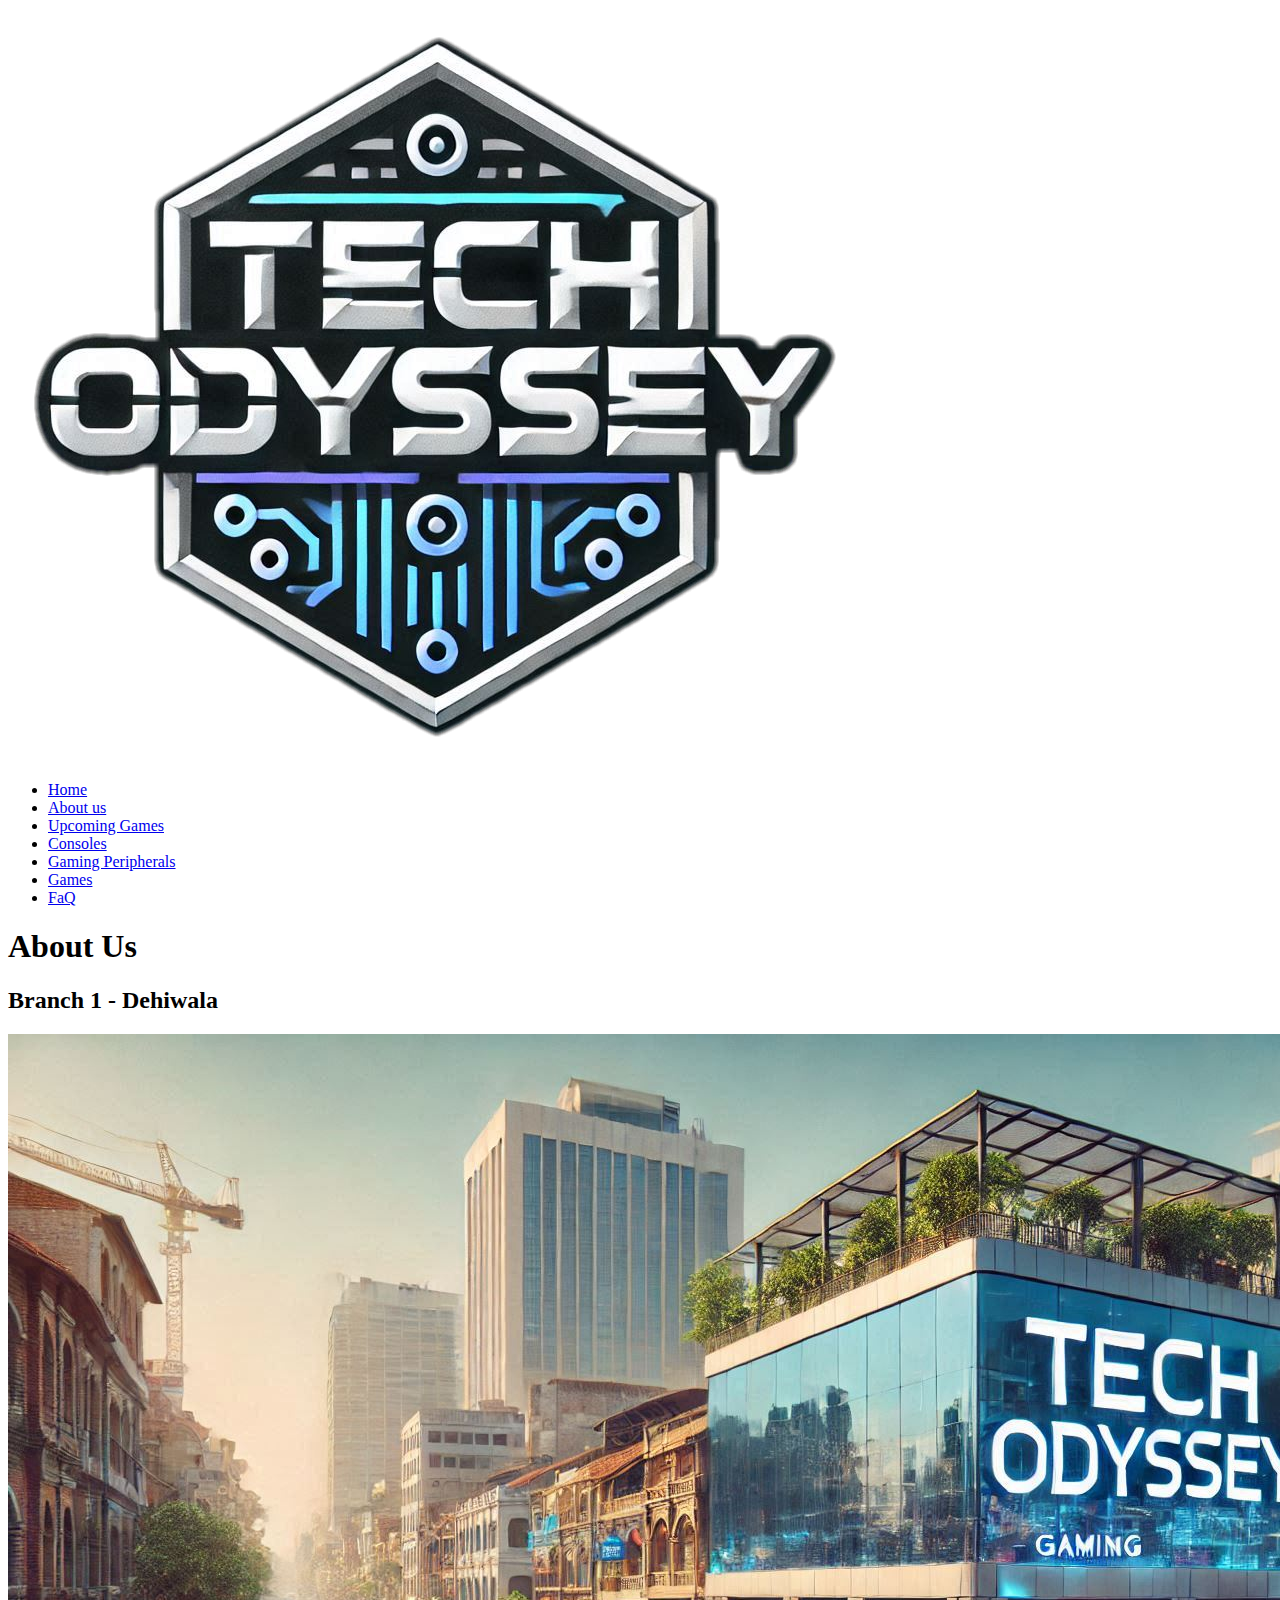
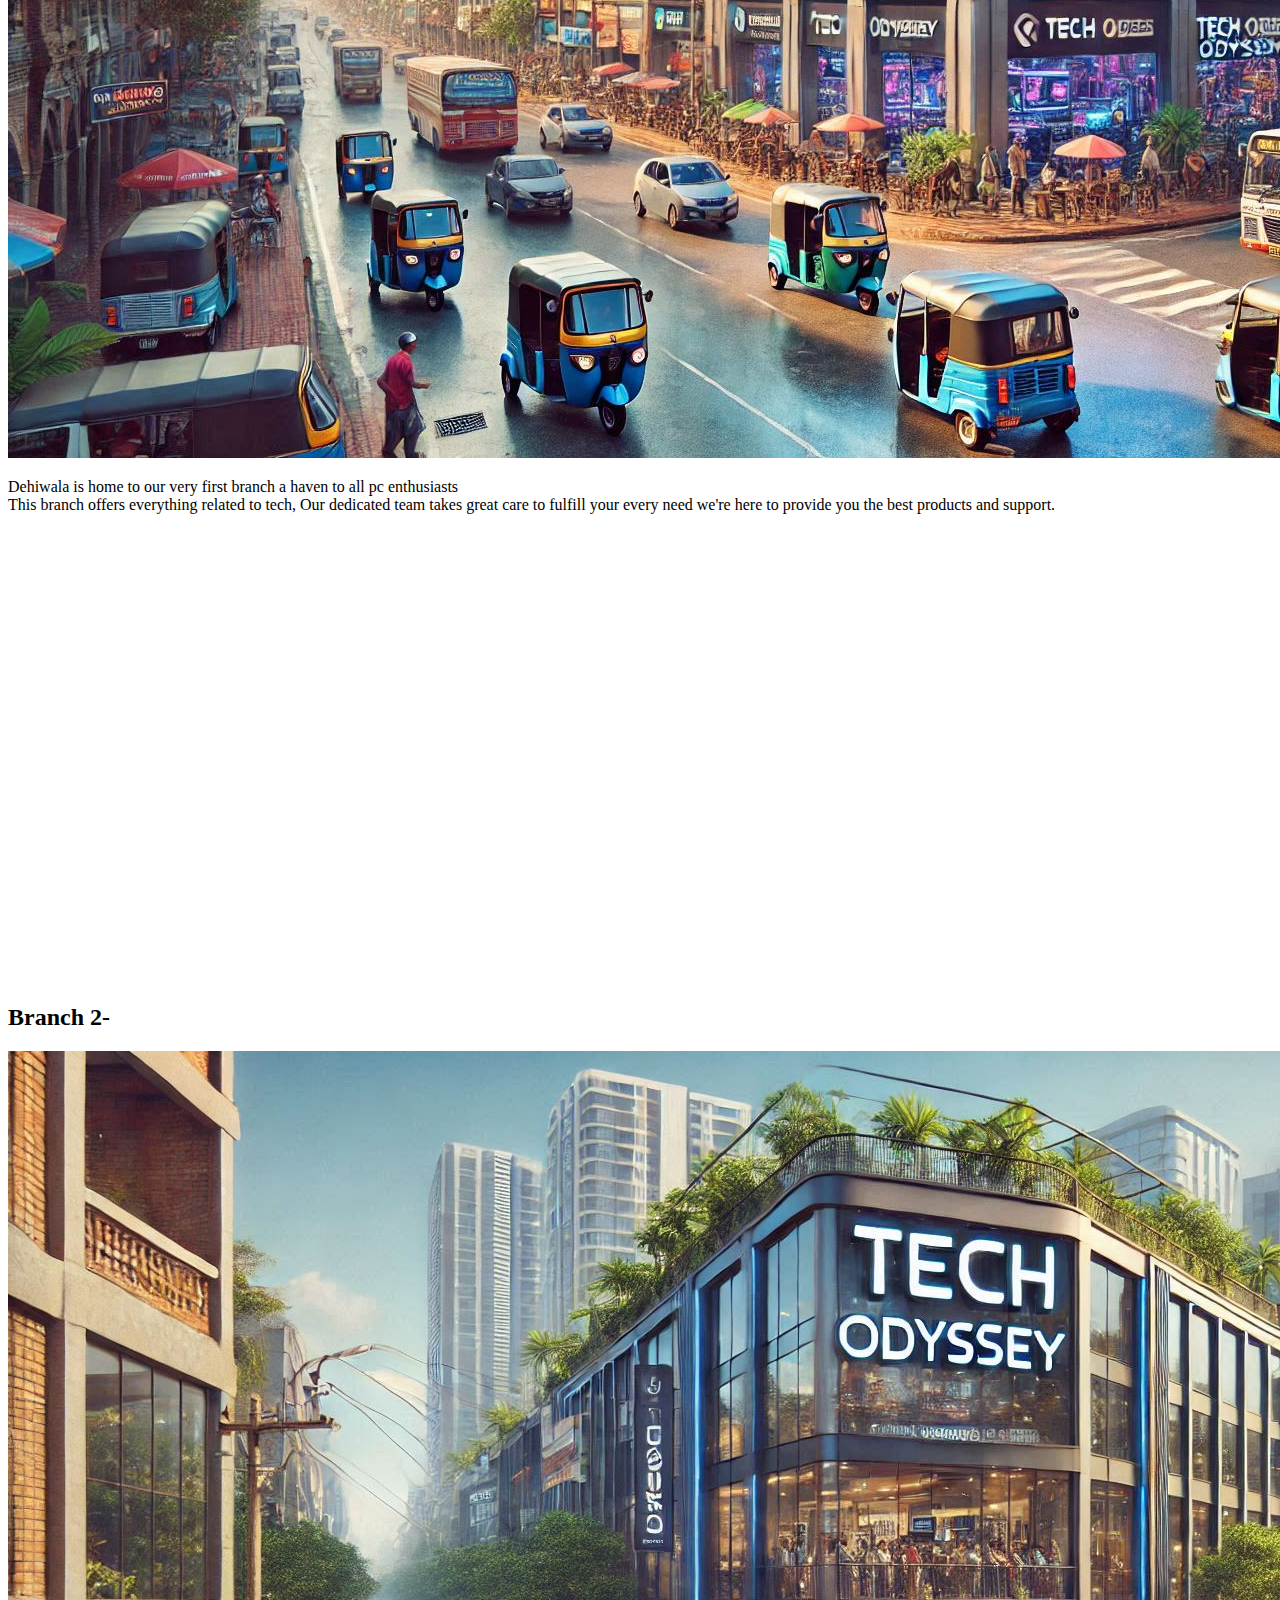
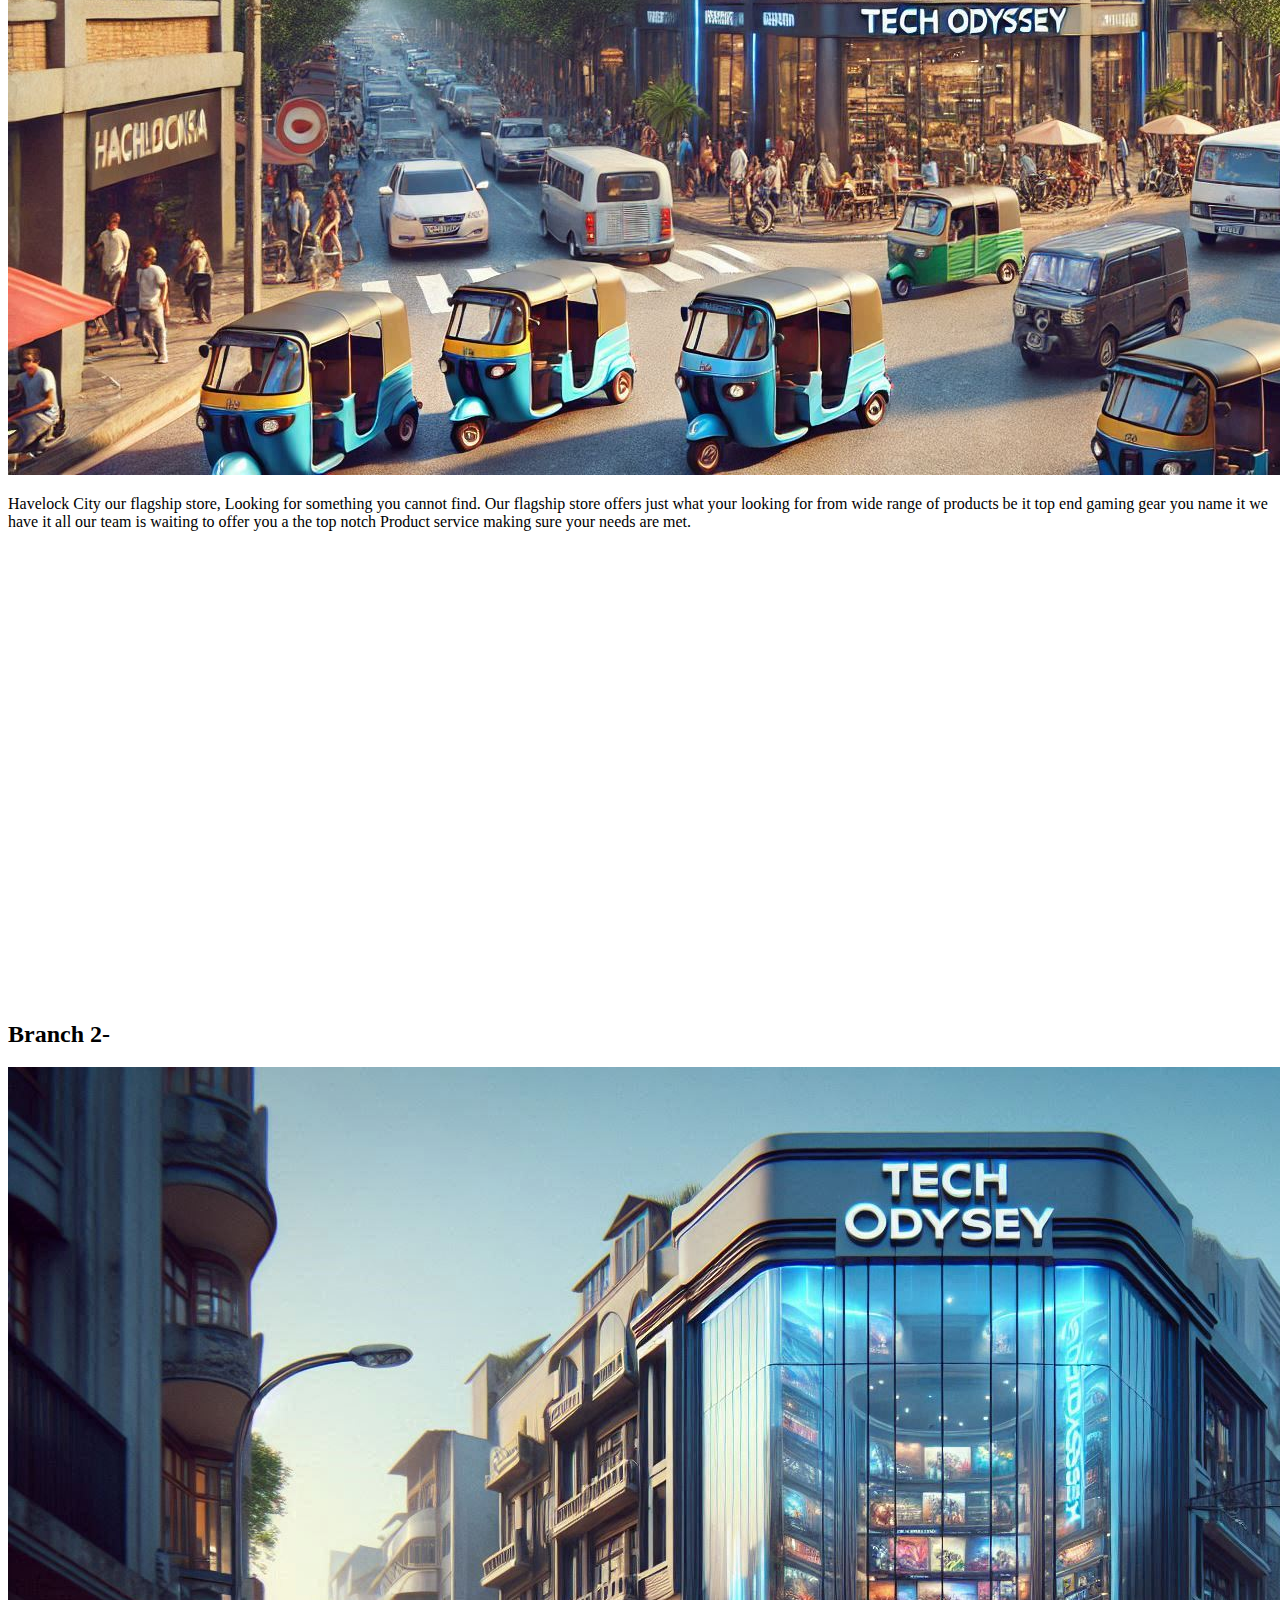
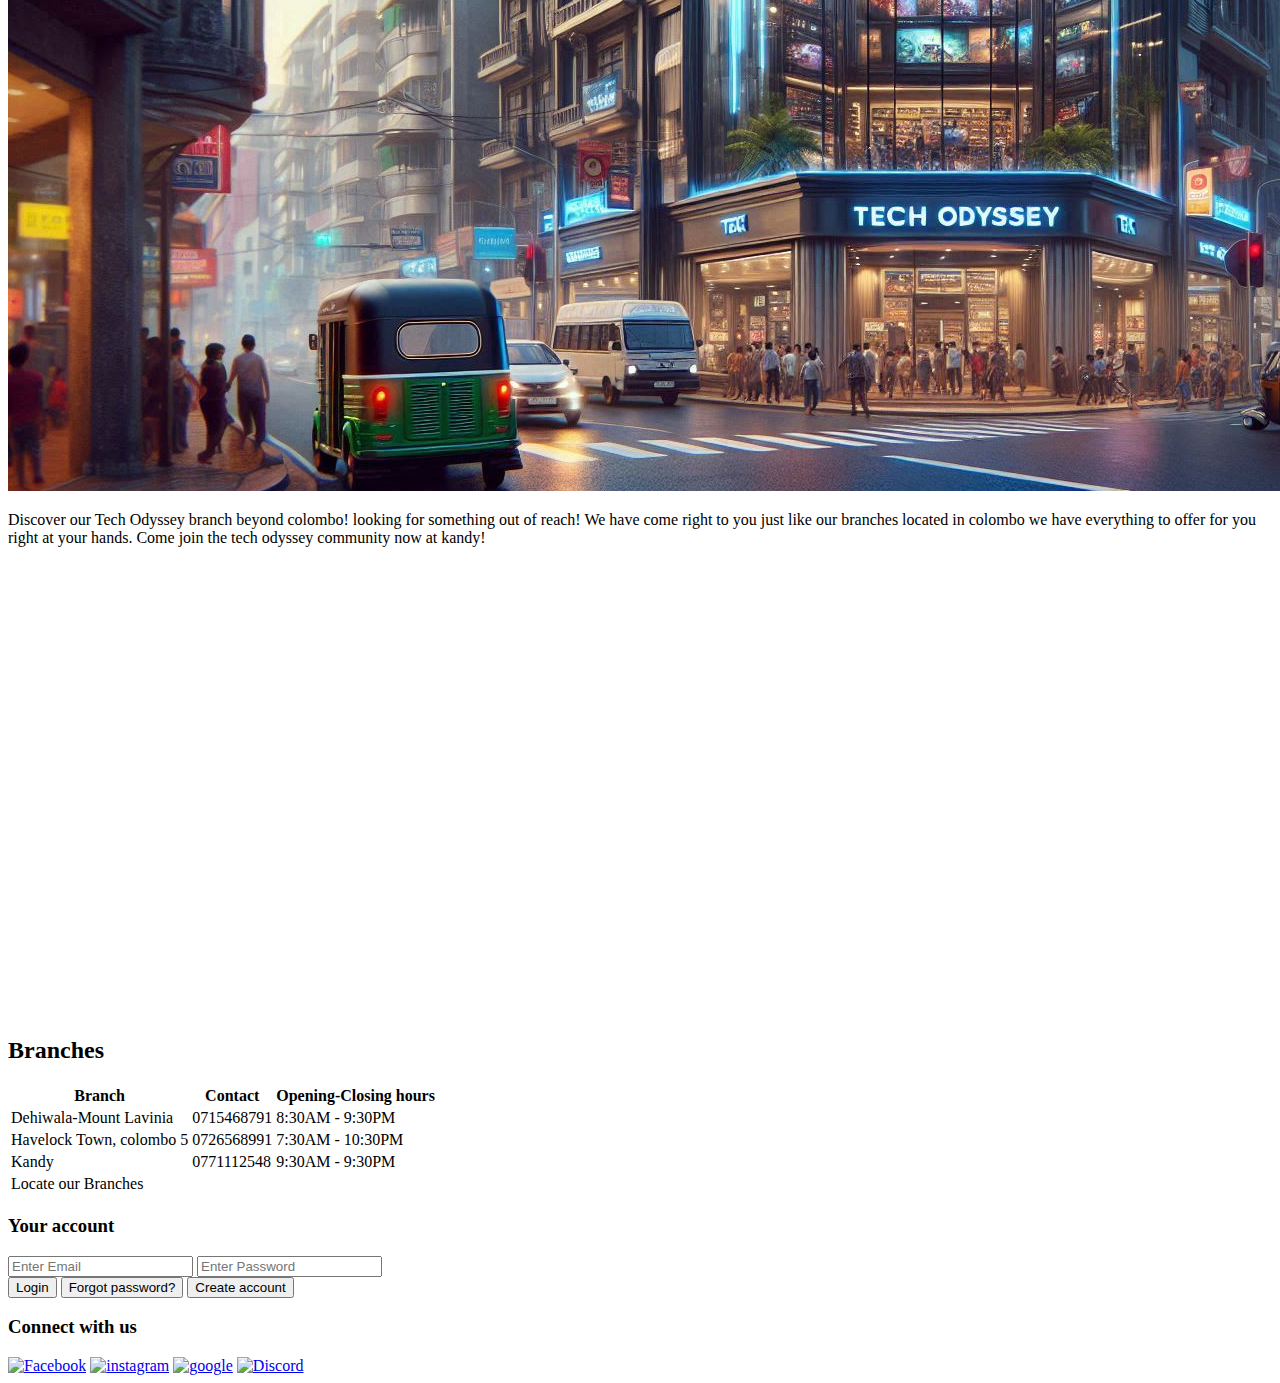
==== About_us.html @ c4030ab4 "intial commit" ====
<!DOCTYPE html>

<html lang ="en">

    <head>
        <meta name="theme-color" content="#ffffff">
        <meta charset="UTF-8">
        <meta name="description" content="Tech Odyssey is your ultimate destination for gaming peripherals, laptops, and accessories. Explore the latest in gaming technology and elevate your gaming experience.">
        <meta name="viewport" content="width=device-width, initial-scale=1.0">
        <link rel="stylesheet" href="css/About_us.css">
        <title>About Tech Odyssey</title>

        <link rel="icon" type="image/x-icon" href="../WEBSITE/Images/Favicon/favicon_io/favicon.ico"> 
        <link rel="icon" type="image/png" sizes="16x16" href="../WEBSITE/Images/Favicon/favicon_io/favicon-16x16.png">
        <link rel="icon" type="image/png" sizes="32x32" href="../WEBSITE/Images/Favicon/favicon_io/favicon-32x32.png">
        <link rel="icon" type="image/png" sizes="48x48" href="../WEBSITE/Images/Favicon/favicon_io/android-chrome-192x192.png">
        <link rel="icon" type="image/png" sizes="512x512" href="../WEBSITE/Images/Favicon/favicon_io/android-chrome-512x512.png">


    </head>
    <body>  
        <header>
                <nav>    
                    <img src="Images/logo.png" alt="shop logo">           
                    <ul>
                        <li><a href="index.html">Home</a></li>
                        <li><a href="About_us.html">About us</a></li>
                        <li><a href="Upcoming_games.html">Upcoming Games</a></li>
                        <li><a href="Consoles.html">Consoles</a></li>     
                        <li><a href="gaming_peripherals.html">Gaming Peripherals</a></li>
                        <li><a href="Games.html">Games</a></li>
                        <li><a href="Questions.html">FaQ</a></li>
                    </ul>
                </nav>               
        </header>

        <main>
            <h1>About Us</h1>
            <!--Branch 1 image and map-->
            <section class="branch">
                <div class="branch-box">
                    <h2>Branch 1 - Dehiwala</h2>
                    <img src="Images/loac_1.jpeg" alt="branch image 1"> 
                    <p>Dehiwala is home to our very first branch a haven to all pc enthusiasts<br>
                        This branch offers everything related to tech, Our dedicated team takes great care to fulfill your every need
                        we're here to provide you the best products and support.
                    </p>
                    <div class="map-container">
                        <iframe src="https://www.google.com/maps/embed?pb=!1m18!1m12!1m3!1d31690.894830880905!2d79.84556503476561!3d6.8471528!2m3!1f0!2f0!3f0!3m2!1i1024!2i768!4f13.1!3m3!1m2!1s0x3ae25b31c3dc5095%3A0x949c5ace384289f7!2sNanotek%20Corporate%20Solutions%20Pvt%20Ltd!5e0!3m2!1sen!2slk!4v1737215798004!5m2!1sen!2slk" width="600" height="450" style="border:0;" allowfullscreen="" loading="lazy" referrerpolicy="no-referrer-when-downgrade"></iframe>
                    </div>
                </div>
            </section>

            <!--Branch 2 image and map-->
            <section class="branch">
                <div class="branch-box">
                    <h2>Branch 2-</h2>
                    <img src="Images/loac.jpeg" alt="branch image 2">
                    <p>Havelock City our flagship store, Looking for something you cannot find. Our flagship store offers just what your looking for 
                        from wide range of products be it top end gaming gear you name it we have it all our team is waiting to offer you a the top notch Product service making sure your needs are met.
                    </p>
                    <div class="map-container">
                        <iframe src="https://www.google.com/maps/embed?pb=!1m18!1m12!1m3!1d31687.579417514142!2d79.81828727431642!3d6.896891800000009!2m3!1f0!2f0!3f0!3m2!1i1024!2i768!4f13.1!3m3!1m2!1s0x3ae25b9229c0b4ad%3A0x52edb27c3e0bc2a7!2sNanotek%20Computer%20Solutions!5e0!3m2!1sen!2slk!4v1737215926084!5m2!1sen!2slk" width="600" height="450" style="border:0;" allowfullscreen="" loading="lazy" referrerpolicy="no-referrer-when-downgrade"></iframe>
                    </div>
                </div>
            </section>

            <!--Branch 3 image and map-->
            <section class="branch">
                <div class="branch-box">
                    <h2>Branch 2-</h2>
                    <img src="Images/loac_3.jpeg" alt="branch image 3">
                    <p>Discover our Tech Odyssey branch beyond colombo! looking for something out of reach! We have come right to you just like our branches located in colombo
                         we have everything to offer for you right at your hands. Come join the tech odyssey community now at kandy!
                    </p>
                    <div class="map-container">
                        <iframe src="https://www.google.com/maps/embed?pb=!1m18!1m12!1m3!1d3961.0230064321468!2d79.85491097448264!3d6.88784751882317!2m3!1f0!2f0!3f0!3m2!1i1024!2i768!4f13.1!3m3!1m2!1s0x3ae25bca0228a2cd%3A0xa3b76cc433dd33a2!2sTecRoot!5e0!3m2!1sen!2slk!4v1737216082383!5m2!1sen!2slk" width="600" height="450" style="border:0;" allowfullscreen="" loading="lazy" referrerpolicy="no-referrer-when-downgrade"></iframe>
                    </div>
                        
                </div>
            </section>    
            <!--Table-->
            <section class="table-info">
                <h2 class="new">Branches</h2><!--Heading here due to section needing a heading-->
                    <table>
                        <thead>
                            <tr>
                                <th>Branch</th>
                                <th>Contact</th>
                                <th>Opening-Closing hours</th>
                            </tr>
                        </thead>
                        <tbody>
                            <tr>
                                <td>Dehiwala-Mount Lavinia</td>
                                <td>0715468791 </td>
                                <td>8:30AM - 9:30PM </td>
                            </tr>
                            <tr>
                                <td>Havelock Town, colombo 5 </td>
                                <td>0726568991 </td>
                                <td>7:30AM - 10:30PM </td>
                            </tr>
                            <tr>
                                <td>Kandy </td>
                                <td>0771112548</td>
                                <td>9:30AM - 9:30PM </td>
                            </tr>
                            <tr>
                                <td colspan="3" class="special">
                                    Locate our Branches
                                </td>
                            </tr>  
                        </tbody>
                    </table>    
                </section>          
            </main>
        <!--Footer section-->
        <footer>
            <!--simple Login section part-->
            <div class="login-form">
                <h3>Your account</h3>
                <form>
                    <input type="email" placeholder="Enter Email" required>
                    <input type="Password" placeholder="Enter Password" required >
                    <div class="form-stuff">
                        <button type="Submit">Login</button>
                        <button>Forgot password?</button>
                        <button>Create account</button>
                    </div>
                </form>
            </div>

            <div class="social-signup">
                <h3>Connect with us</h3>
                <div class="social-icons">
                    <a href="https://www.facebook.com/login/?next=https%3A%2F%2Fwww.facebook.com%2F">
                    <img src="images/facebook.svg" alt="Facebook"></a>

                    <a href="https://www.instagram.com/accounts/login/?hl=en">
                    <img src="images/instagram.svg" alt="instagram"></a>

                    <a href="https://accounts.google.com/v3/signin/identifier?continue=https%3A%2F%2Faccounts.google.com%2F&followup=https%3A%2F%2Faccounts.google.com%2F&ifkv=AeZLP99FH5uJ5VySSjM3fHRLVIFsZoKrewisyesyKFy_ZygZRxIBW8zDII4a9X7zWjmvQZKUvtdLbQ&passive=1209600&flowName=GlifWebSignIn&flowEntry=ServiceLogin&dsh=S740568065%3A1736183831909047&ddm=1">
                    <img src="images/google.svg" alt="google"></a>

                    <a href="https://discord.com/loginw">
                    <img src="images/icons8-discord.svg" alt="Discord"></a>
                </div>
            </div>
            <!--Images on this website was generated using microsoft designer AI-->
        </footer>  
    </body>
</html>
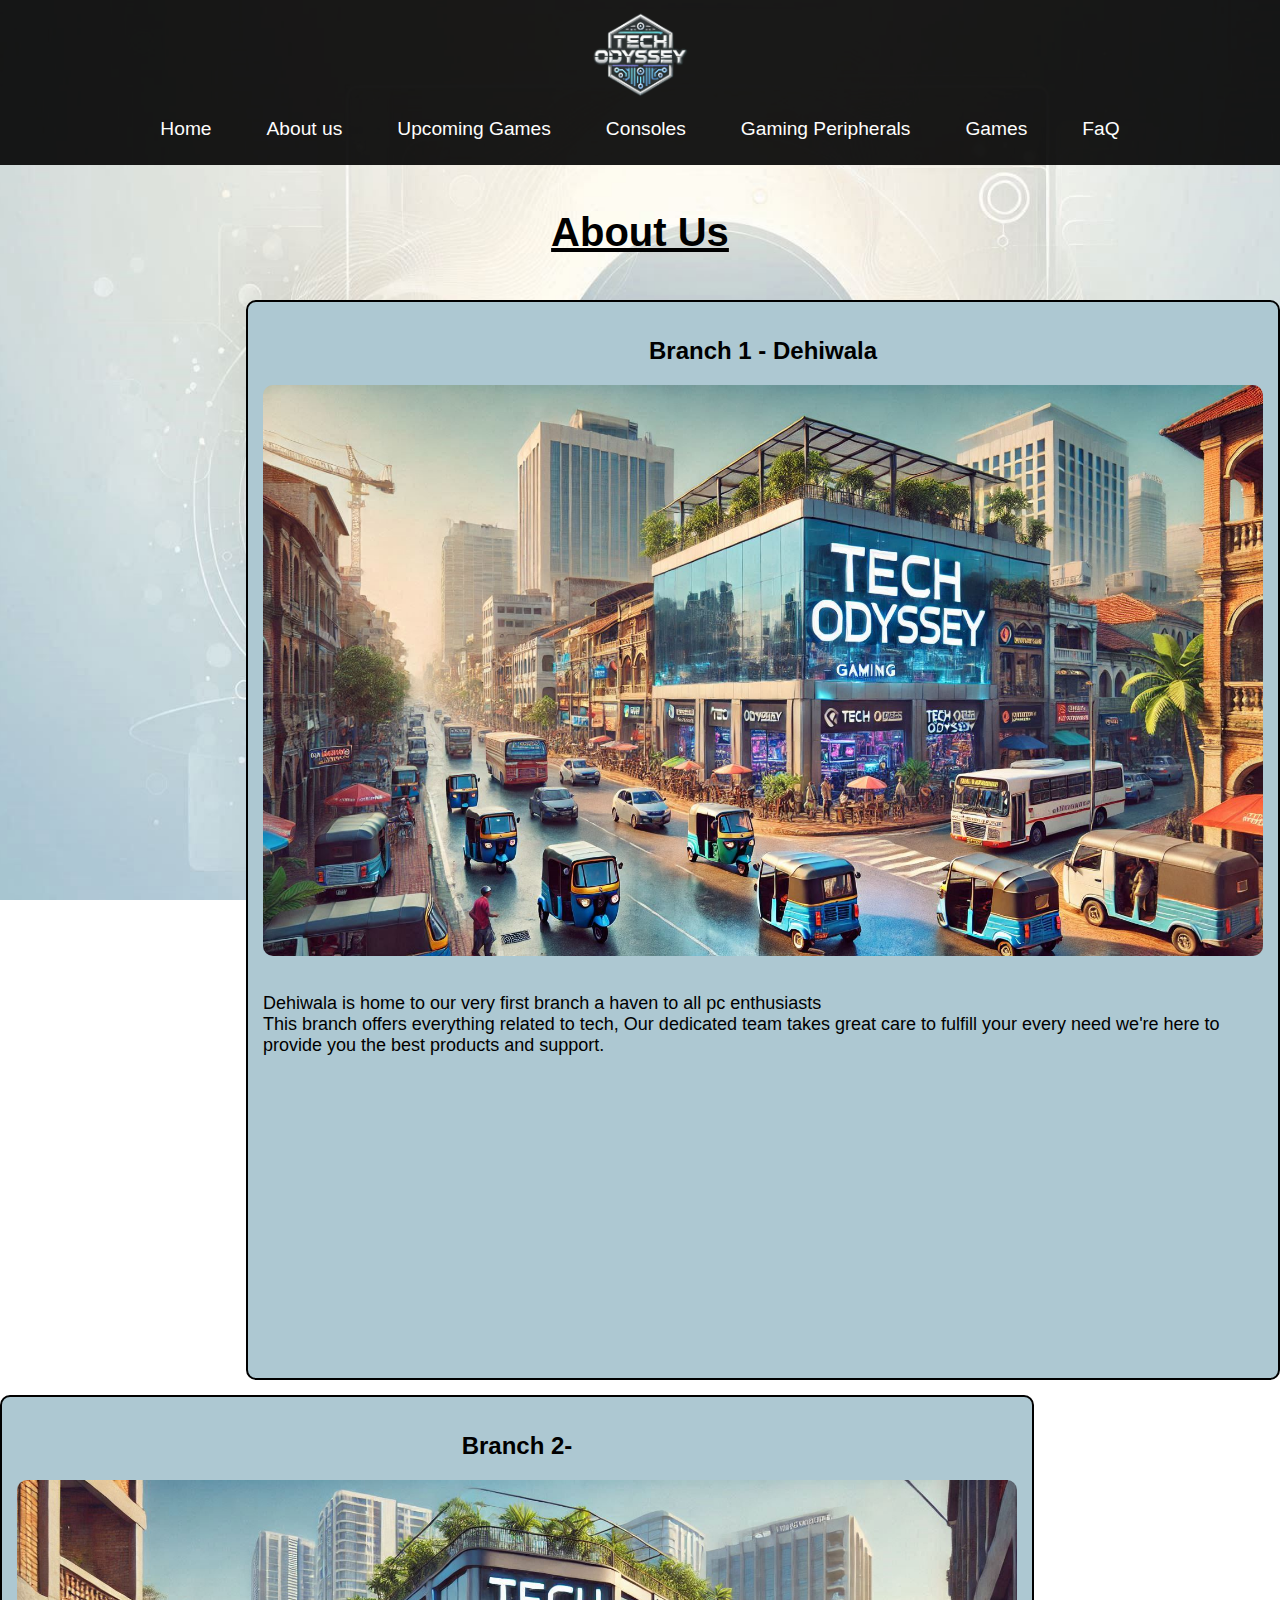
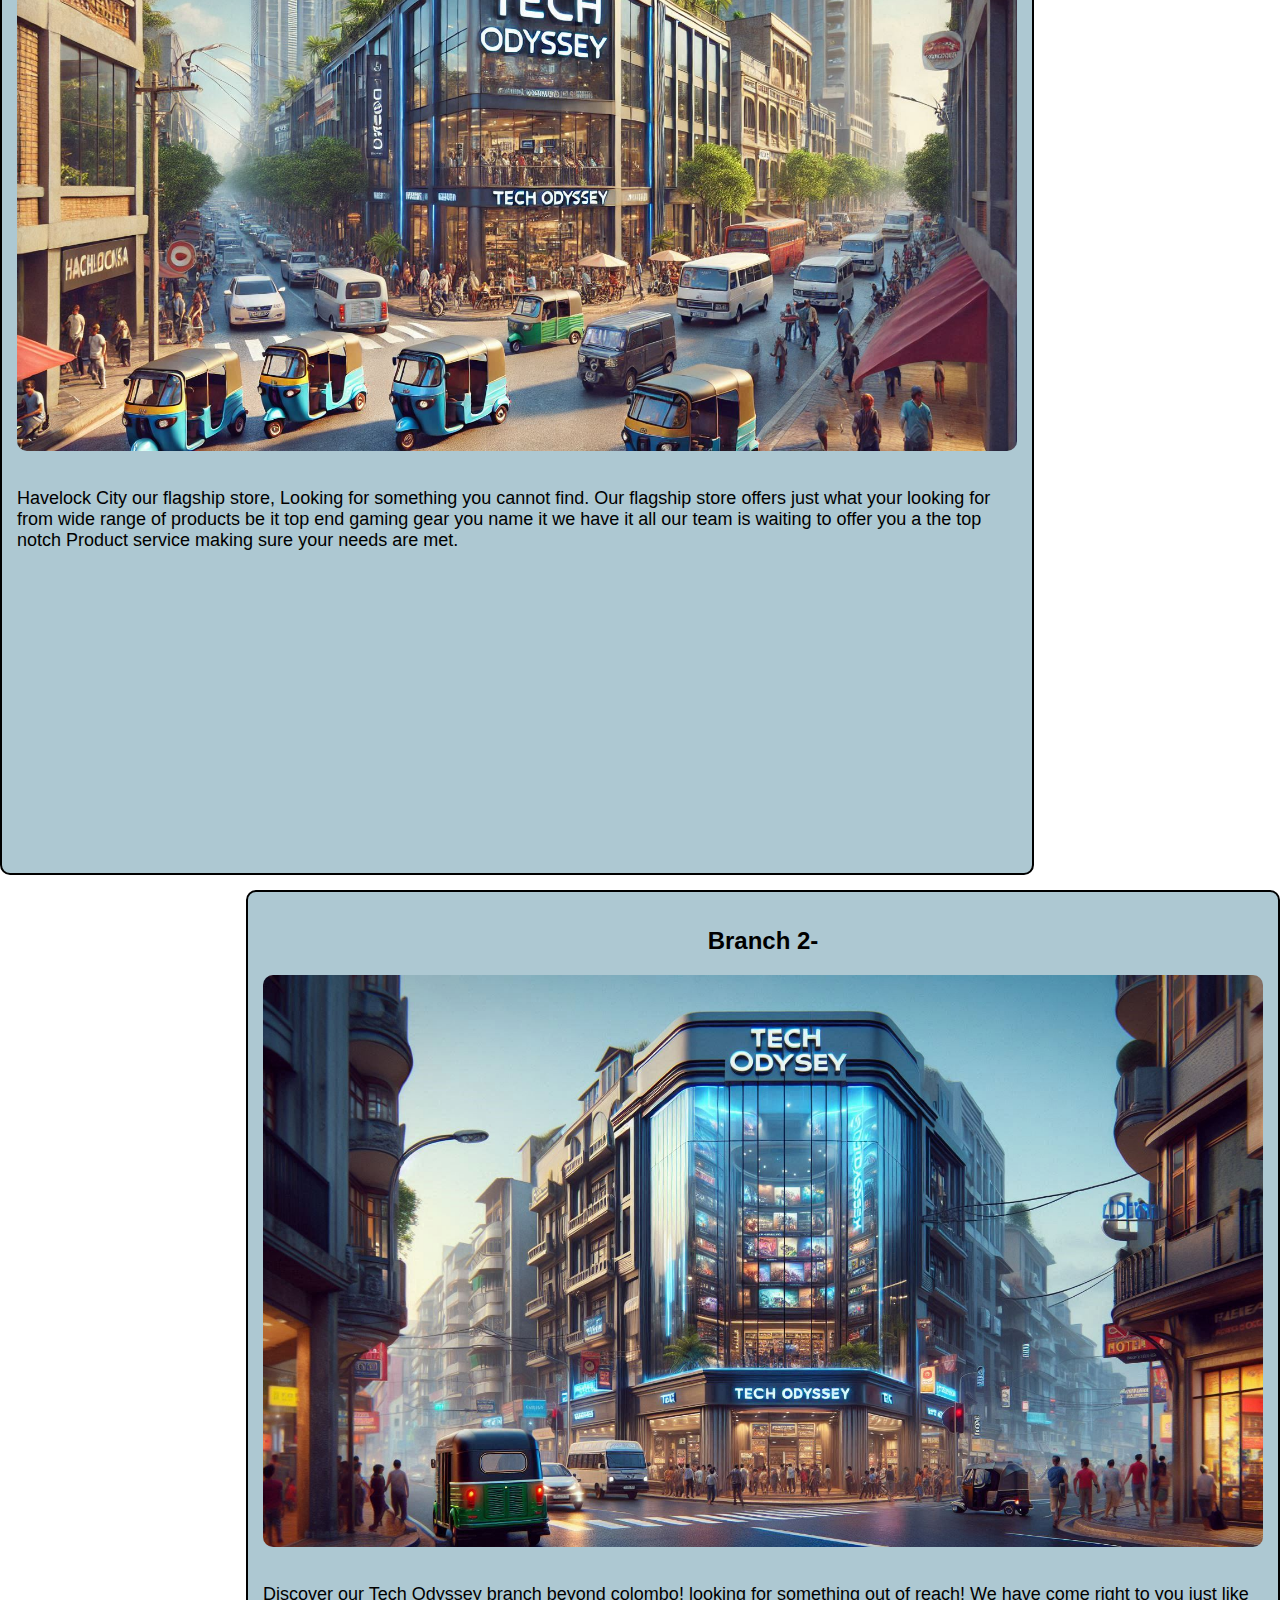
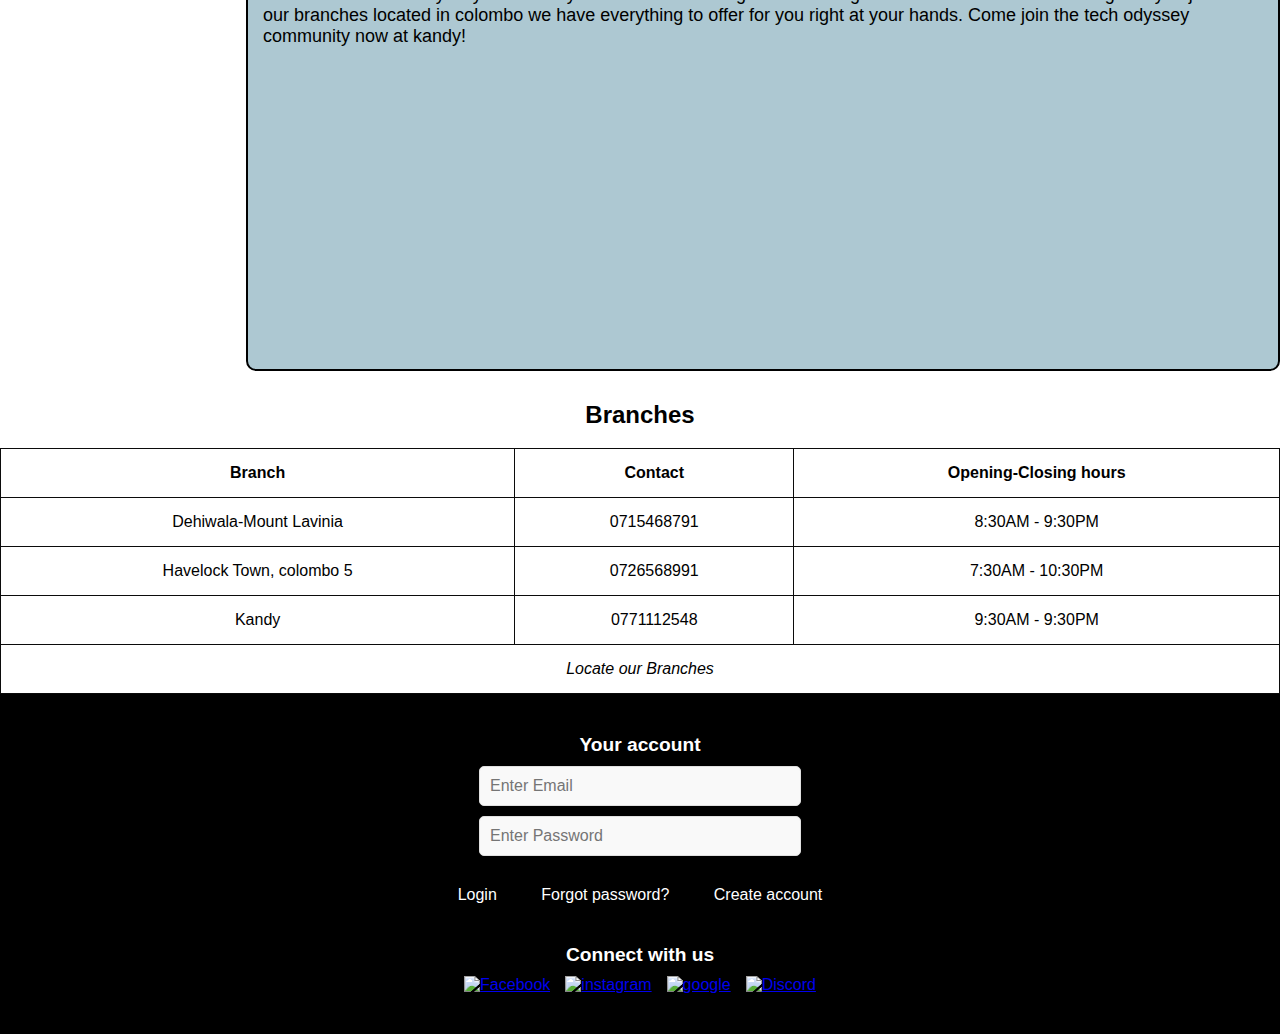
==== commit ceb44023: "intial commit" ====
--- a/About_us.html
+++ b/About_us.html
@@ -7,7 +7,7 @@
         <meta charset="UTF-8">
         <meta name="description" content="Tech Odyssey is your ultimate destination for gaming peripherals, laptops, and accessories. Explore the latest in gaming technology and elevate your gaming experience.">
         <meta name="viewport" content="width=device-width, initial-scale=1.0">
-        <link rel="stylesheet" href="css/About_us.css">
+        <link rel="stylesheet" href="CSS/About_us.css">
         <title>About Tech Odyssey</title>
 
         <link rel="icon" type="image/x-icon" href="../WEBSITE/Images/Favicon/favicon_io/favicon.ico"> 
--- a/CSS/About_us.css
+++ b/CSS/About_us.css
@@ -0,0 +1,265 @@
+
+body {
+    font-family: Arial, sans-serif;
+    margin: 0;
+    padding: 0;
+    background-image: url("../Images/bg_3.jpeg");
+    background-size: cover;
+    background-position: center;
+    background-repeat: no-repeat;
+    background-attachment: fixed;
+}
+
+header {
+    position: sticky;
+    top: 0;
+    z-index: 1; 
+    background-color: #000000;
+    color: rgb(0, 0, 0);
+    padding: 10px 0;
+    text-align: center;
+    opacity: 90%;
+}
+
+nav img {
+    width: 100px;
+    align-items: center;
+}
+nav ul {
+    list-style: none;
+    padding: 5px;
+    margin: 0;
+    display: flex;
+    flex-direction: column;
+    align-items: center;
+}
+
+nav ul li {
+    margin: 0 0;
+}
+
+nav ul li a {
+    color: rgb(255, 255, 255);
+    text-decoration: none;
+    font-size: 1.2em;
+    display: block;
+    padding: 10px 20px;
+    border-radius: 5px;
+    
+}
+
+nav ul li a:hover {
+    background-color: #4a4a4a;
+    border: 2px solid white;
+}
+
+h1{
+    text-align: center;
+    text-decoration: underline;
+}
+
+.branch-box {
+    border: 2px solid #000000;
+    padding: 15px;
+    background-color: rgb(173, 200, 210);
+    border-radius: 10px;
+    margin:  15px;
+    text-align: center;
+}
+
+.branch-box:nth-child(even){
+    margin: 0;
+    margin-right: 0;
+}
+
+.branch-box:nth-child(odd){
+    margin-left: 0;
+    margin-right: 0;
+}
+
+.branch-box img {
+    max-width: 100%;
+    height: auto;
+    border-radius: 10px;
+    margin-bottom: 15px;
+}
+
+.map-container {
+    position: relative;
+    overflow: hidden;
+    border-radius: 10px;
+    margin-bottom: 20px;
+}
+
+.map-container iframe {
+    width: 100%;
+    height: 250px;
+    border: 0;
+    padding-top: 15px;
+}
+
+p {
+    color: #000000;
+    text-align: start;
+    font-size: large;
+}
+
+/* Table styling */
+.table-info {
+    margin-top: 30px;
+    
+}
+
+table {
+    width: 100%;
+    border-collapse: collapse;
+    margin: 0 auto;
+}
+
+table th, table td {
+    padding: 10px;
+    text-align: center;
+    border: 1px solid #0b0b0b;
+}
+
+table th {
+    background-color: #ffffff;
+    font-weight: bold;
+}
+
+table .special {
+    background-color: #ffffff;
+    font-style: italic;
+}
+
+table tr:hover {
+    background-color: #f4f4f4;
+}
+
+.new {
+    text-align: center;
+}
+
+/* Footer Styles */
+footer {
+    background-color: #000000;
+    color: #ffffff;
+    padding: 20px;
+    text-align: center;
+}
+
+.login-form, .social-signup {
+    margin-bottom: 20px;
+}
+
+.login-form h3, .social-signup h3 {
+    margin-bottom: 10px;
+    font-size: 1.2em;
+}
+
+.login-form form {
+    display: flex;
+    flex-direction: column;
+    align-items: center;
+    gap: 10px;
+}
+
+.login-form input {
+    padding: 10px;
+    border: 1px solid #e0e0e0;
+    border-radius: 5px;
+    font-size: 1em;
+    background-color: #f9f9f9;
+    color: #000000;
+    width: 100%;
+    max-width: 300px;
+}
+
+.login-form button {
+    background-color: #000000;
+    color: #ffffff;
+    border: none;
+    padding: 20px 20px;
+    font-size: 1em;
+    cursor: pointer;
+    transition: background-color 0.3s ease;
+}
+
+.login-form button:hover {
+    background-color: #333333;
+    border: 2px solid rgb(106, 106, 107);
+}
+
+.social-icons {
+    display: flex;
+    justify-content: center;
+    gap: 15px;
+}
+
+.social-icons img {
+    width: 30px;
+    height: 30px;
+    transition: transform 0.3s ease;
+}
+
+.social-icons img:hover {
+    transform: scale(1.7);
+}
+
+
+@media (min-width: 768px) {
+    h1 {
+        font-size: 36px;
+        margin: 35px 15px;
+    }
+
+    nav ul {
+        flex-direction: row;
+        justify-content: center;
+        gap: 15px;
+    }
+
+    .branch-box {
+        max-width: 800px;
+    }
+
+    .branch:nth-child(odd) .branch-box {
+        margin-left: 0;
+        margin-right: auto;
+    }
+    
+    .branch:nth-child(even) .branch-box {
+        margin-left: auto;
+        margin-right: 0;
+    }
+    
+
+    map-container iframe {
+        height: 300px;
+    }
+
+    table th, table td {
+        padding: 15px;
+    }
+
+    footer input {
+        width: 20%;
+        
+    }
+}
+
+/* Desktop view */
+@media (min-width: 1024px) {
+    h1 {
+        font-size: 40px;
+        margin: 45px auto;
+    }
+
+    .branch-box {
+        max-width: 1000px;
+    }
+
+    footer input {
+        width: 20%;
+    }
+}
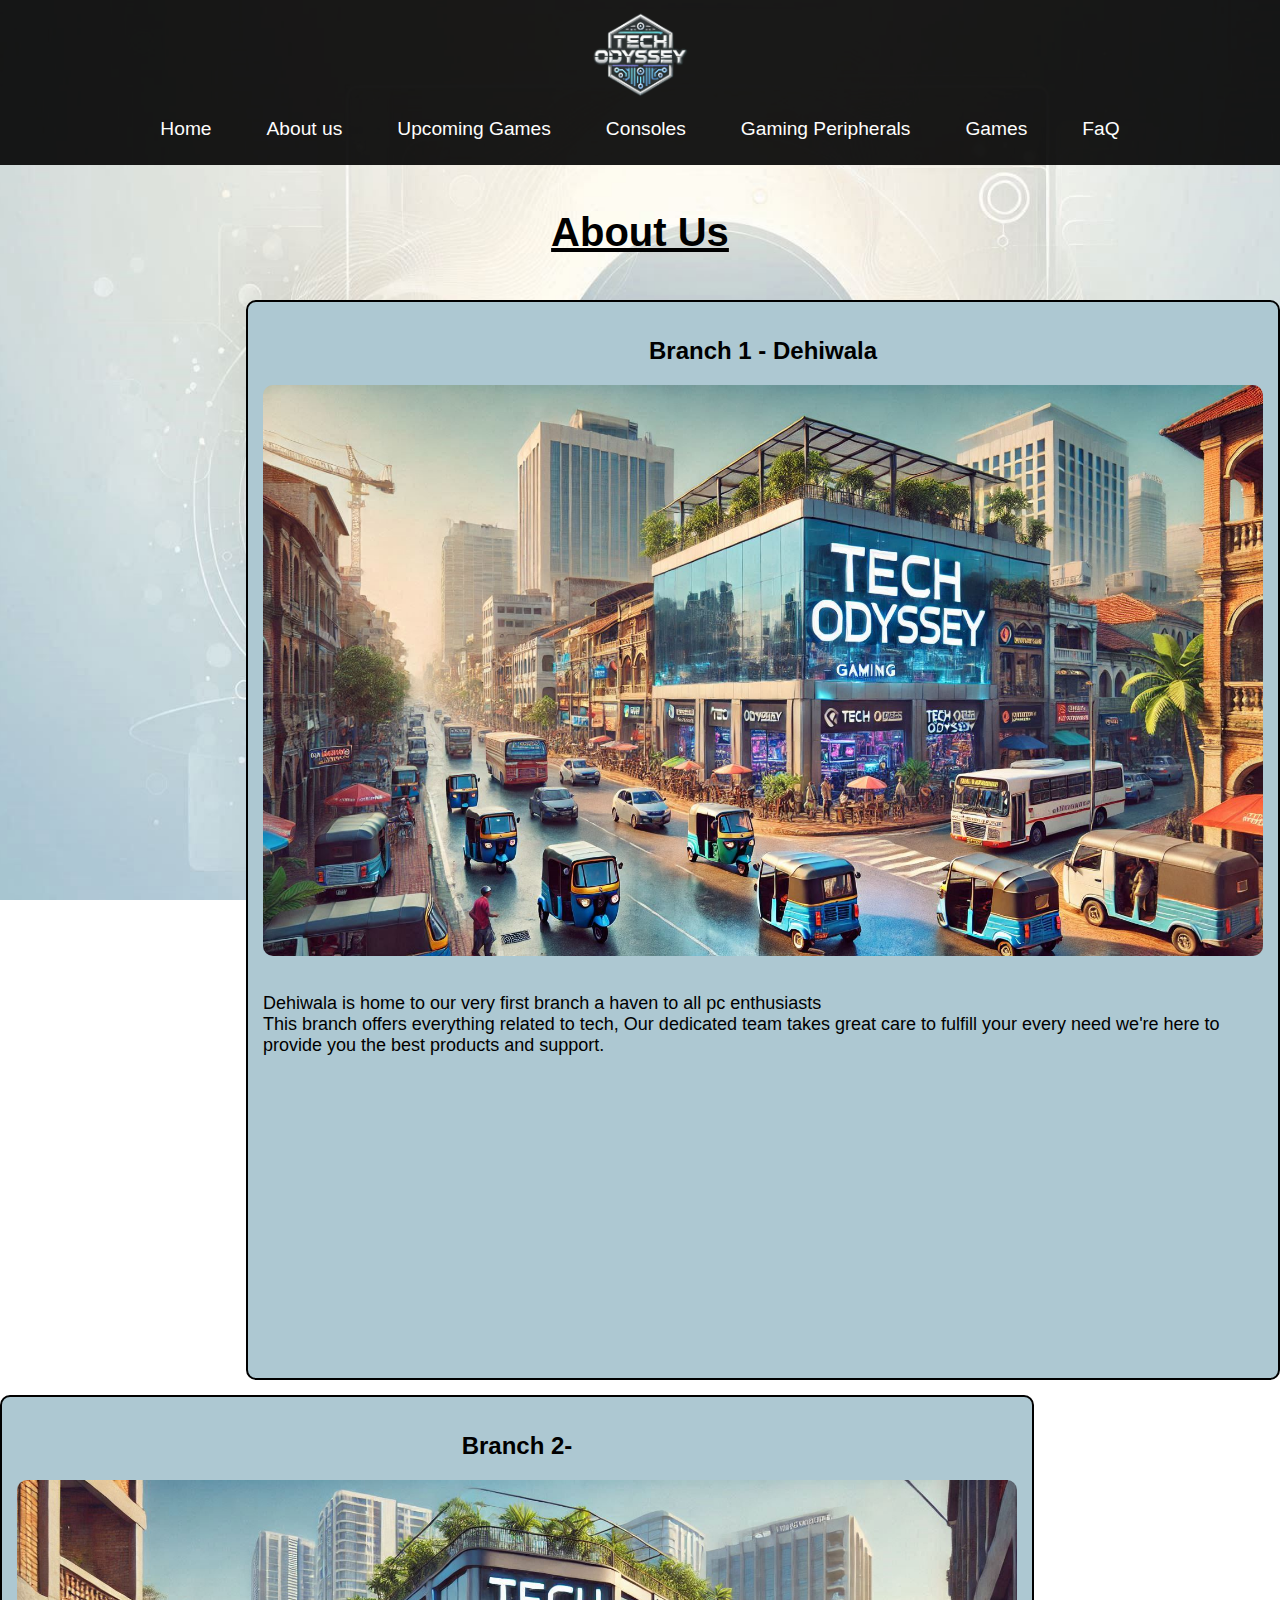
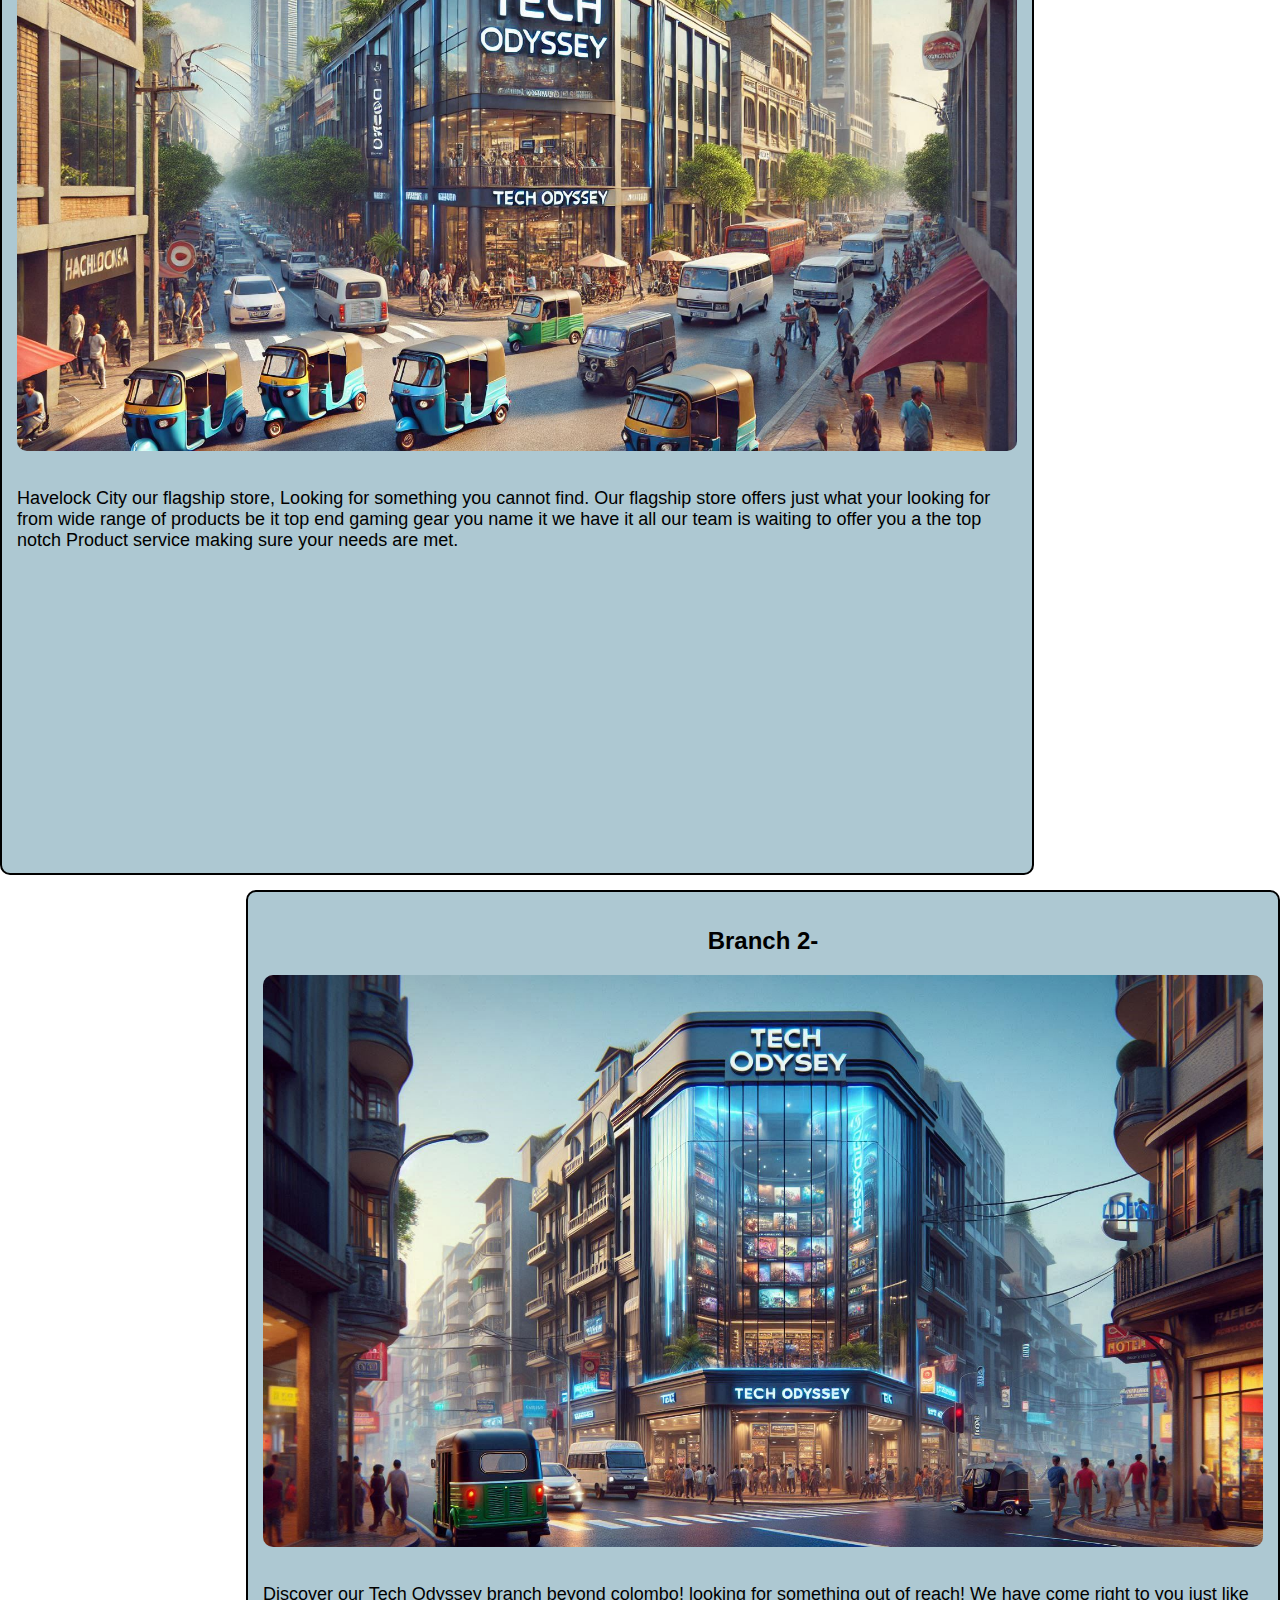
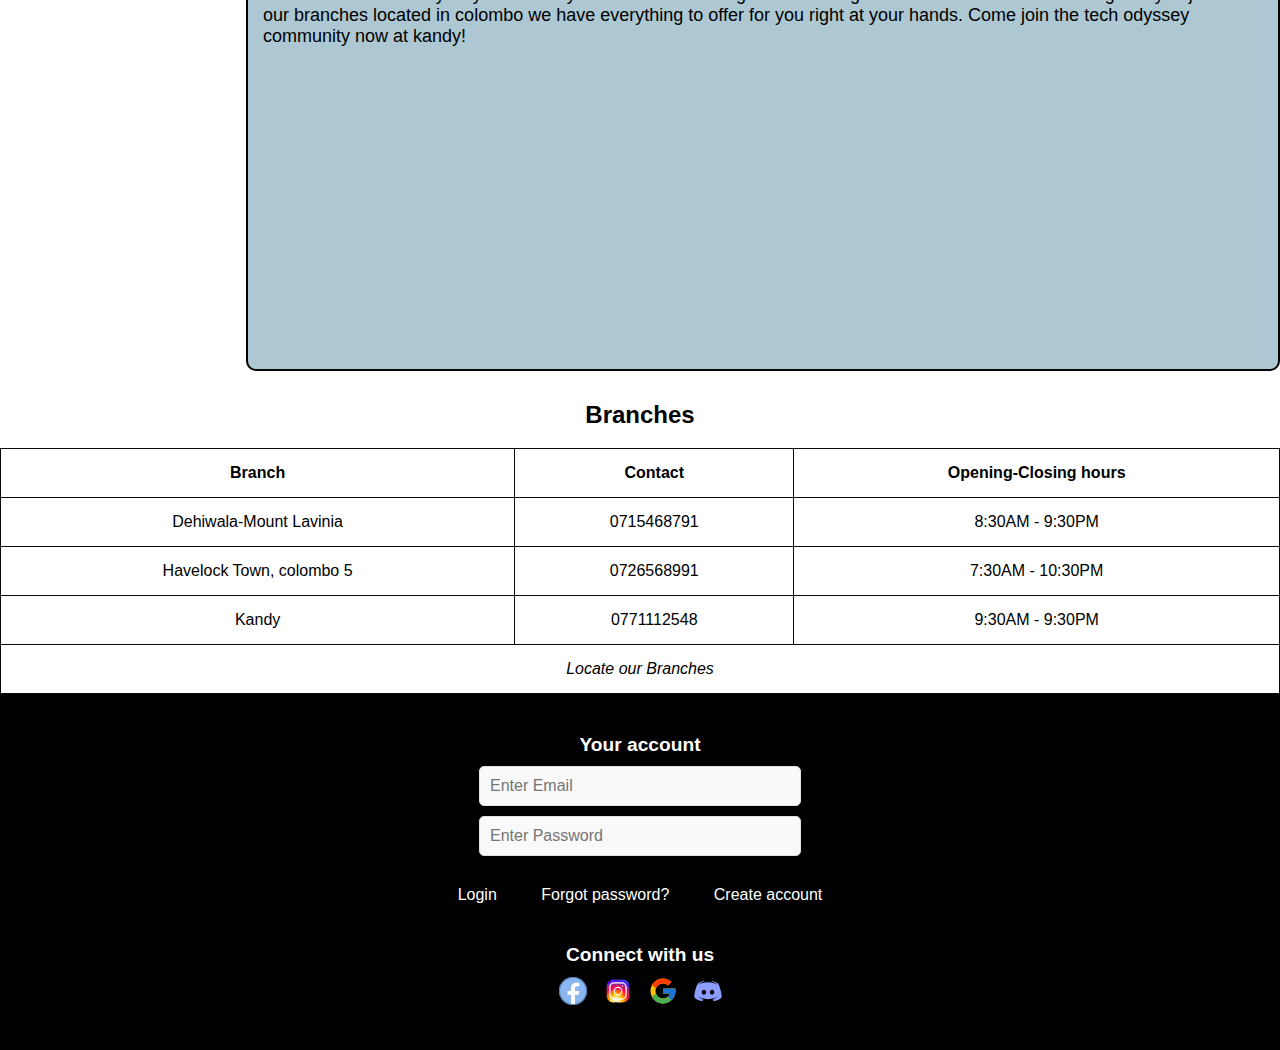
==== commit a21797b5: "Update About_us.html" ====
--- a/About_us.html
+++ b/About_us.html
@@ -135,16 +135,16 @@
                 <h3>Connect with us</h3>
                 <div class="social-icons">
                     <a href="https://www.facebook.com/login/?next=https%3A%2F%2Fwww.facebook.com%2F">
-                    <img src="images/facebook.svg" alt="Facebook"></a>
+                    <img src="Images/facebook.svg" alt="Facebook"></a>
 
                     <a href="https://www.instagram.com/accounts/login/?hl=en">
-                    <img src="images/instagram.svg" alt="instagram"></a>
+                    <img src="Images/instagram.svg" alt="instagram"></a>
 
                     <a href="https://accounts.google.com/v3/signin/identifier?continue=https%3A%2F%2Faccounts.google.com%2F&followup=https%3A%2F%2Faccounts.google.com%2F&ifkv=AeZLP99FH5uJ5VySSjM3fHRLVIFsZoKrewisyesyKFy_ZygZRxIBW8zDII4a9X7zWjmvQZKUvtdLbQ&passive=1209600&flowName=GlifWebSignIn&flowEntry=ServiceLogin&dsh=S740568065%3A1736183831909047&ddm=1">
-                    <img src="images/google.svg" alt="google"></a>
+                    <img src="Images/google.svg" alt="google"></a>
 
                     <a href="https://discord.com/loginw">
-                    <img src="images/icons8-discord.svg" alt="Discord"></a>
+                    <img src="Images/icons8-discord.svg" alt="Discord"></a>
                 </div>
             </div>
             <!--Images on this website was generated using microsoft designer AI-->
